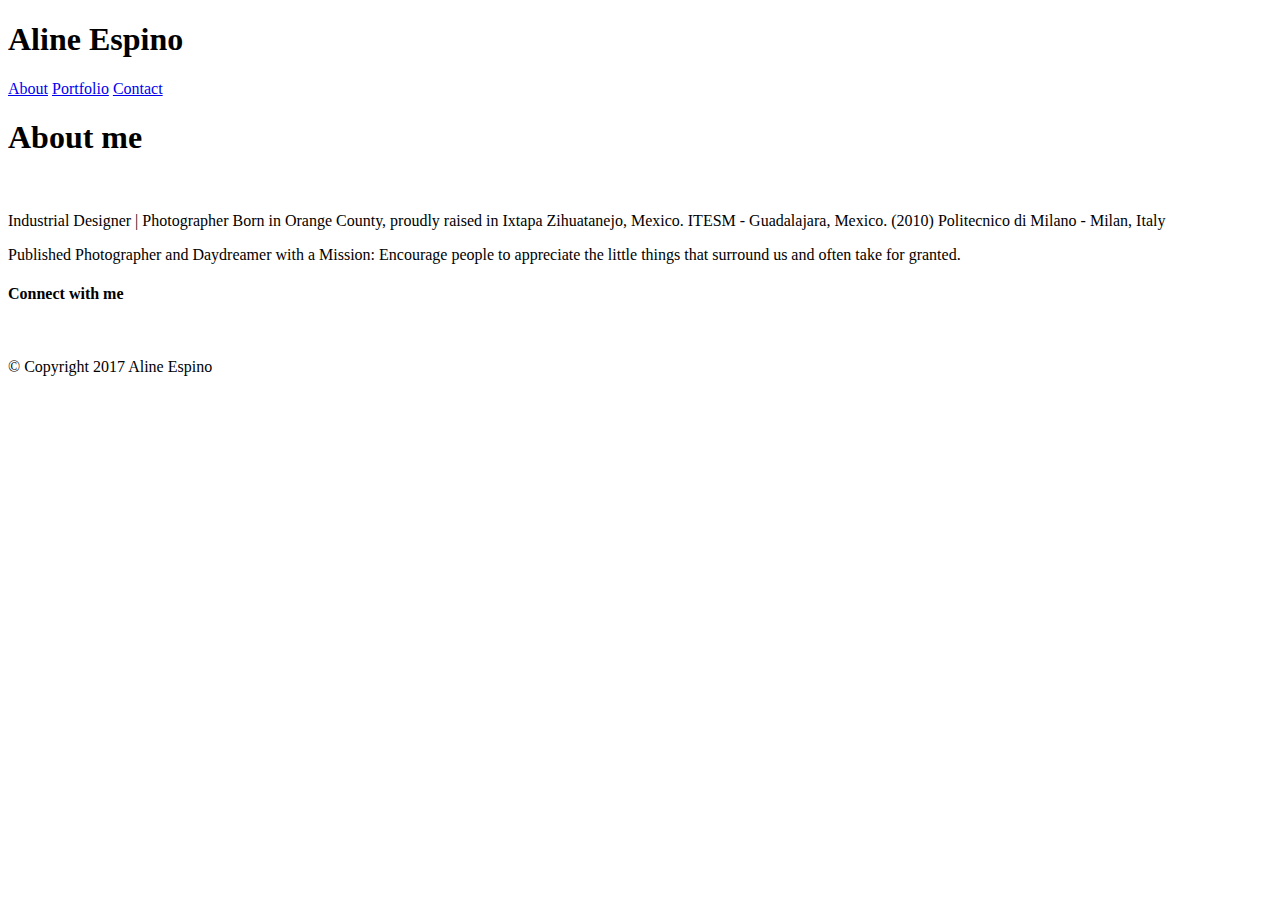
==== index.html @ ebe75525 "saved index" ====
<!DOCTYPE html>
<html>
<head>
	<title> Aline Espino </title>
</head>
<body>

	<header> 
		<h1>Aline Espino</h1>
		<div>
			<a href="index.html">About</a>
			<a href="portfolio.html">Portfolio</a>
			<a href="contact.html">Contact</a>
		</div>
	</header>
	
	<section>
		<h1>About me</h1>
		<img src="">
		<p> 
		Industrial Designer | Photographer
		Born in Orange County, proudly raised in Ixtapa Zihuatanejo, Mexico.
 		ITESM - Guadalajara, Mexico. (2010)
		Politecnico di Milano - Milan, Italy
		</p>

		<p>
		Published Photographer and Daydreamer with a Mission:
 		Encourage people to appreciate the little things that surround us and often take for granted.
		</p>
		
	</section>

	<aside>
		<h4>Connect with me</h4>
		
		<img src="">
		<img src="">
		<img src="">
	</aside>

	<footer>
		<p> © Copyright 2017 Aline Espino </p>

	</footer>

</body>
</html>
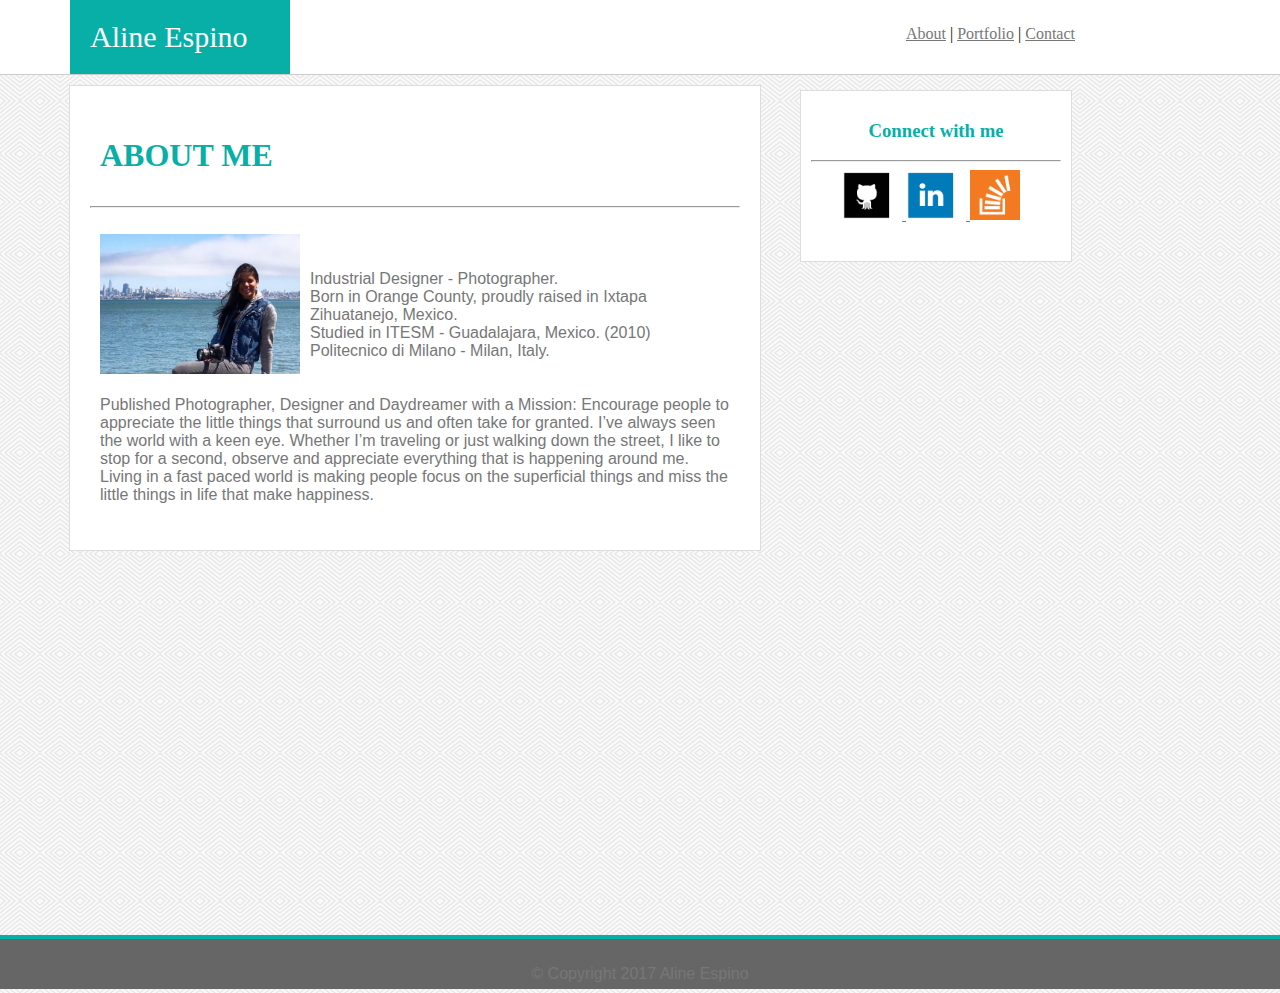
==== commit f0924cdd: "adding all files" ====
--- a/index.html
+++ b/index.html
@@ -1,48 +1,65 @@
 <!DOCTYPE html>
 <html>
+
 <head>
-	<title> Aline Espino </title>
+    <title> Aline Espino </title>
+    <link rel="stylesheet" type="text/css" href="assets/css/style.css">
+
 </head>
+
 <body>
+    <header>
+    	<span style="display: inline-block;">Aline Espino</span>
 
-	<header> 
-		<h1>Aline Espino</h1>
-		<div>
-			<a href="index.html">About</a>
-			<a href="portfolio.html">Portfolio</a>
-			<a href="contact.html">Contact</a>
-		</div>
-	</header>
-	
-	<section>
-		<h1>About me</h1>
-		<img src="">
-		<p> 
-		Industrial Designer | Photographer
-		Born in Orange County, proudly raised in Ixtapa Zihuatanejo, Mexico.
- 		ITESM - Guadalajara, Mexico. (2010)
-		Politecnico di Milano - Milan, Italy
-		</p>
+        <div id="links">
+            <a href="index.html">About</a> |
+            <a href="portfolio.html">Portfolio</a> |
+            <a href="contact.html">Contact</a> 
+        </div>
+    </header>
 
-		<p>
-		Published Photographer and Daydreamer with a Mission:
- 		Encourage people to appreciate the little things that surround us and often take for granted.
-		</p>
-		
-	</section>
+    <div class="container">
 
-	<aside>
-		<h4>Connect with me</h4>
-		
-		<img src="">
-		<img src="">
-		<img src="">
-	</aside>
+    	<section id="content">
 
-	<footer>
-		<p> © Copyright 2017 Aline Espino </p>
+       	 	<h1>ABOUT ME</h1>
+       	 	<hr>
+        	<p><img style="width: 200px;height:140px;float:left; " src="assets/images/profilepic.png" /> <br>
+            <br>
+            Industrial Designer - Photographer. <br>
+            
+            Born in Orange County, proudly raised in Ixtapa Zihuatanejo, Mexico. <br>
+    
+            Studied in ITESM - Guadalajara, Mexico. (2010) Politecnico di Milano - Milan, Italy.
+        	</p>
+        
+        	<p>
+            Published Photographer, Designer and Daydreamer with a Mission: Encourage people to appreciate the little things that surround us and often take for granted. 
+            I’ve always seen the world with a keen eye. Whether I’m traveling or just walking down the street, I like to stop for a second, observe and appreciate everything that is happening around me.
+            
+            Living in a fast paced world is making people focus on the superficial things and miss the little things in life that make happiness. 
+       		 </p>
+    	</section>
 
-	</footer>
+    	<aside>
+        	
+        	<h3>Connect with me</h3>
+            <hr>
+            <a href="https://github.com/" target="_blank">
+        	<img class="icon" src="assets/images/github.png">
+            </a>
+            <a href="https://www.linkedin.com/" target="_blank">
+       		<img class="icon" src="assets/images/linkedin.png">
+            </a>
+            <a href="https://stackoverflow.com/" target="_blank">
+       	 	<img class="icon" src="assets/images/overflow.png">
+            </a>
+    	</aside>
 
+    </div>
+    <footer>
+        <p> © Copyright 2017 Aline Espino </p>
+    </footer>
 </body>
+
 </html>--- a/assets/css/style.css
+++ b/assets/css/style.css
@@ -0,0 +1,188 @@
+
+
+body {
+    
+    margin: 0;
+    width: 100%;
+    background-image: url("../images/whirlpool.png")
+}
+
+
+header {
+    font-family: 'Georgia', Times, Times New Roman, serif;
+    border-bottom-style: solid;
+    border-color: #cccccc;
+    border-width: 1px;
+    background-color: #ffffff;
+}
+
+h1{
+    color: #08afa7;
+    padding: 10px;
+}
+
+h3 {
+    color: #08afa7;
+}
+
+p,h4,h3 {
+    font-family: 'Arial', 
+}
+span {
+    background: #08afa7;
+    color: white;
+    width: 180px;
+    font-size: 30px;
+    padding: 20px;
+    margin-left: 70px;
+}
+
+p {
+    color: #777777;
+    font-size: 16px;
+    font-family: 'Arial', 'Helvetica Neue', Helvetica, sans-serif;
+    padding: 10px;
+}
+
+a {
+	color:#777777;
+}
+
+img {
+    margin-right: 10px;
+    width: 200px;
+    height: 270px;
+
+
+}
+
+.icon {
+    width: 50px;
+    height: 50px;
+}
+
+.container {
+min-height: 100%;
+    
+}
+
+
+#links {
+    
+    float: right;
+    margin-right:180px;
+    padding: 25px;
+}
+
+
+#content {
+    width: 650px;
+    border-width: 1px;
+    margin-left: 69px;
+    margin-top: 10px;
+    border-style: solid;
+    border-color: #dddddd;
+    background-color: #ffffff;
+    padding: 20px;
+    
+    margin-bottom: 60px;
+
+}
+
+#contentport {
+    width: 650px;
+    border-width: 1px;
+    margin-left: 69px;
+    margin-top: 10px;
+    border-style: solid;
+    border-color: #dddddd;
+    background-color: #ffffff;
+    padding: 20px;
+    min-height: 1200px;
+    margin-bottom: 60px;
+
+}
+
+hr {
+    display: block;
+    margin-top: 0.5em;
+    margin-bottom: 0.5em,
+    margin-left: auto;
+    margin-right: auto;
+    border-style: inset;
+    border-width: 1px;
+    color: #dddddd;
+
+   }
+
+aside {
+	position: absolute;
+	left: 800px;
+	top:90px;
+    width: 250px;
+    border-style: solid;
+    border-color: #dddddd;
+    border-width: 1px;
+    height: 150px;
+    text-align: center;
+    background-color: #ffffff;
+    margin-right: 5px;
+    padding: 10px;
+
+
+}
+
+html,body {
+	height:100% ;
+    margin: 0;
+} 
+
+footer {
+    clear: both;
+    color: white;
+    text-align: center;
+    background-color: #666666;
+    border-top-style: solid;
+    border-color: #08afa7;
+    border-width: 4px;
+   height: 50px;
+   margin-top: -50px;
+}
+
+input {
+    padding: 5px;
+    font-size: 14px;
+    margin: 5px;
+
+}
+
+
+
+.box {
+    width: 200px;
+    height: 100%;
+    margin-left: 80px;
+    position: relative;
+    margin-top: 50px;
+    margin-bottom: 50px;
+    float: left;
+    
+
+}
+.absolute {
+    position: absolute;
+    top:80%;
+    background:#08afa7;
+    width: 200px;
+    color: white;
+    left: 0;
+    text-align: center;
+    
+}
+
+
+
+
+
+
+
